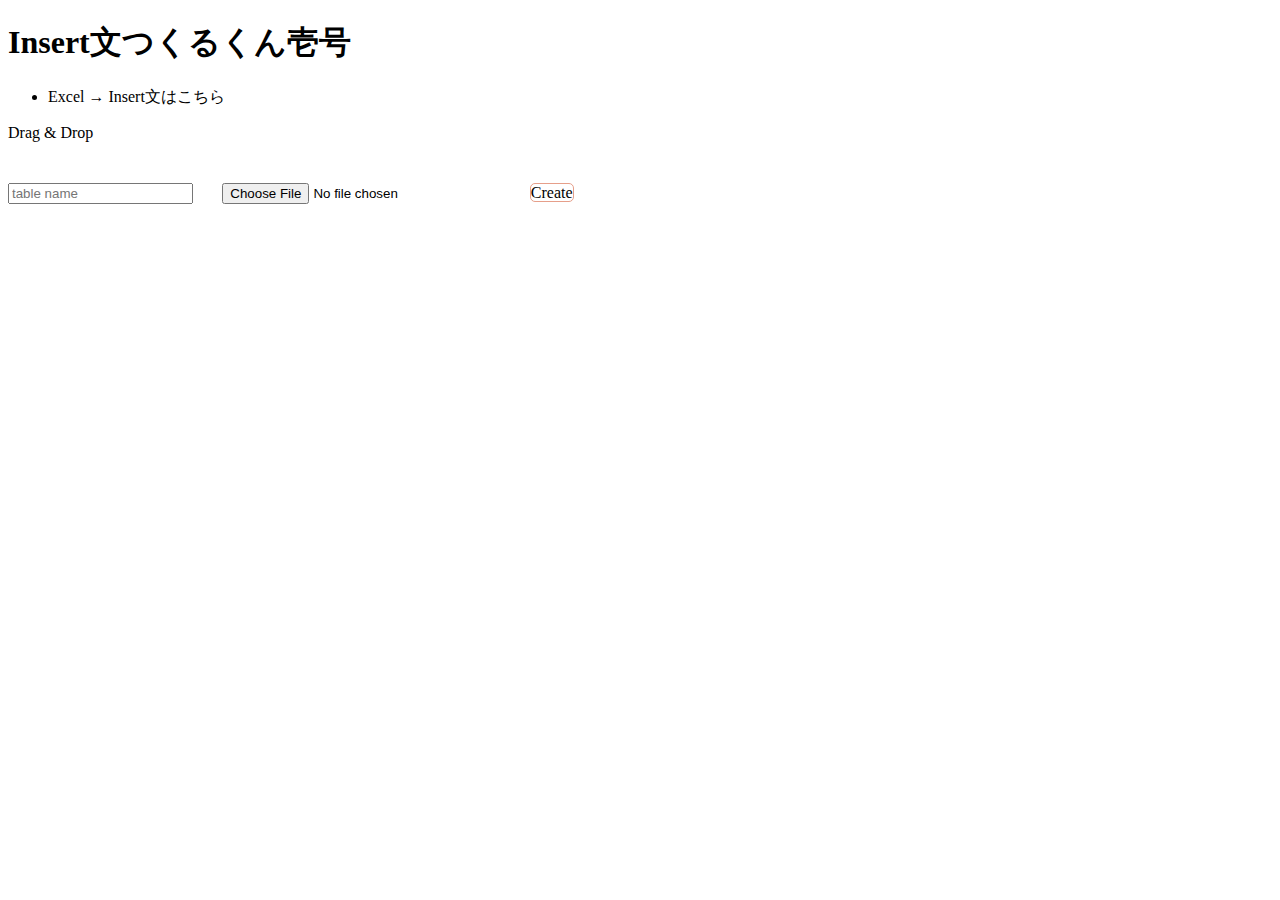
==== index.html @ b374a89a "html" ====
<!DOCTYPE html>
<html lang="ja">
<head>
    <meta charset="UTF-8">
    <meta http-equiv="X-UA-Compatible" content="IE=edge">
    <meta name="viewport" content="width=device-width, initial-scale=1.0">
    <script src="./main.js"></script>
    <link rel="stylesheet" href="style.css" />
    <title>Mr.insert</title>
</head>
<body>
    <header class="header">
        <h1>Insert文つくるくん壱号</h1>
        <nav>
            <ul id="header-list">
                <li>
                    <a>Excel → Insert文はこちら</a>
                </li>
            </ul>
        </nav>
    </header>
    <div id="drop-zone">
        <p>Drag & Drop</p>
    </div>
    <input type="text" id="table-name" placeholder="table name" />
    <input type="file"name="file" id="file-input" />
    <a class="btn" id="create">Create</a>
    <div id="result">

    </div>

    <p id="query"></p>

</body>
</html>
---- style.css ----
select {
    width: 150px;
    margin: 2px;
}

table {
    border: solid 1px #000000;
}

th {
    width: 150px;
    border: solid 1px #000000;
}

td {
    width: 150px;
    border: solid 1px #000000;
}

#file-input {
    margin: 2%;
}

.btn {
    color: inherit;
    text-decoration: none;
    border: solid 1px #e69f8a;
    margin: 2%;
    margin-top: 10%;
    border-radius: 5px;
}

.btn:hover {
    background-color: #e97755;
    cursor: pointer;
}

#query {
    width: 100%;
}
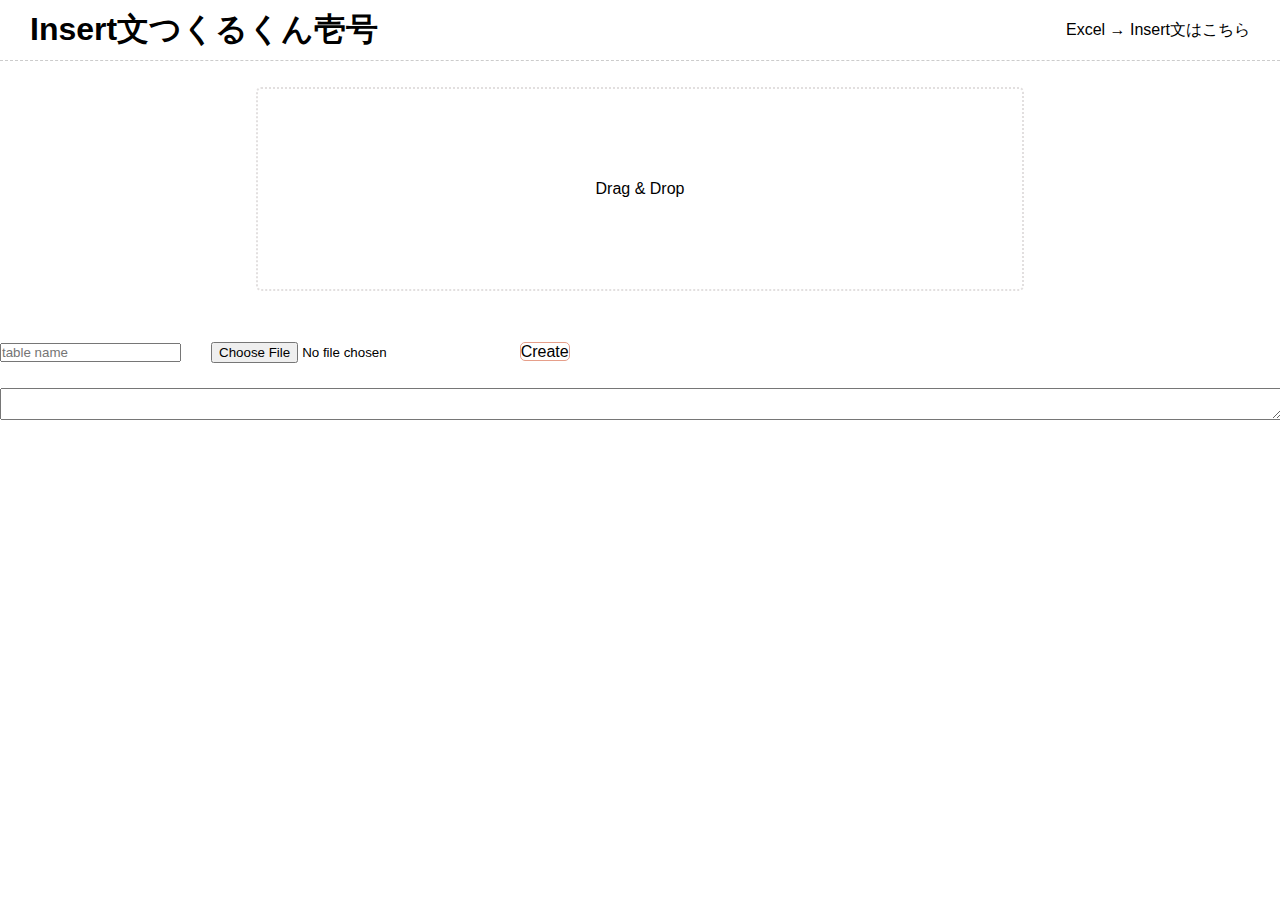
==== commit 6dbbd923: "index.html" ====
--- a/index.html
+++ b/index.html
@@ -29,7 +29,7 @@
 
     </div>
 
-    <p id="query"></p>
+    <textarea id="query"></textarea>
 
 </body>
 </html>
--- a/style.css
+++ b/style.css
@@ -1,3 +1,49 @@
+* {
+    margin: 0;
+    padding: 0;
+}
+
+body {
+    font-family: "Helvetica Neue",
+    Arial,
+    "Hiragino Kaku Gothic ProN",
+    "Hiragino Sans",
+    Meiryo,
+    sans-serif;
+}
+
+
+.header {
+    background-color: #FFFFFF;
+}
+
+#header-list {
+    list-style: none;
+}
+
+.header {
+    padding: 0 30px;
+    display: flex;
+    height: 60px;
+    border-bottom: dashed 1px #CCCCCC;
+    align-items: center;
+    position: sticky;
+    top: 0;
+    left: 0;
+}
+
+.header nav {
+    margin-left: auto;
+}
+
+.header ul {
+    display: flex;
+}
+
+.header ul li {
+    margin-left: 20px;
+}
+
 select {
     width: 150px;
     margin: 2px;
@@ -38,3 +84,16 @@
 #query {
     width: 100%;
 }
+
+#drop-zone {
+    border: dotted 2px #e2dfdf;
+    border-radius: 5px;
+    height: 200px;
+    margin: 2% 20% 2% 20%;
+}
+
+#drop-zone p {
+    line-height: 200px;
+    text-align: center;
+
+}
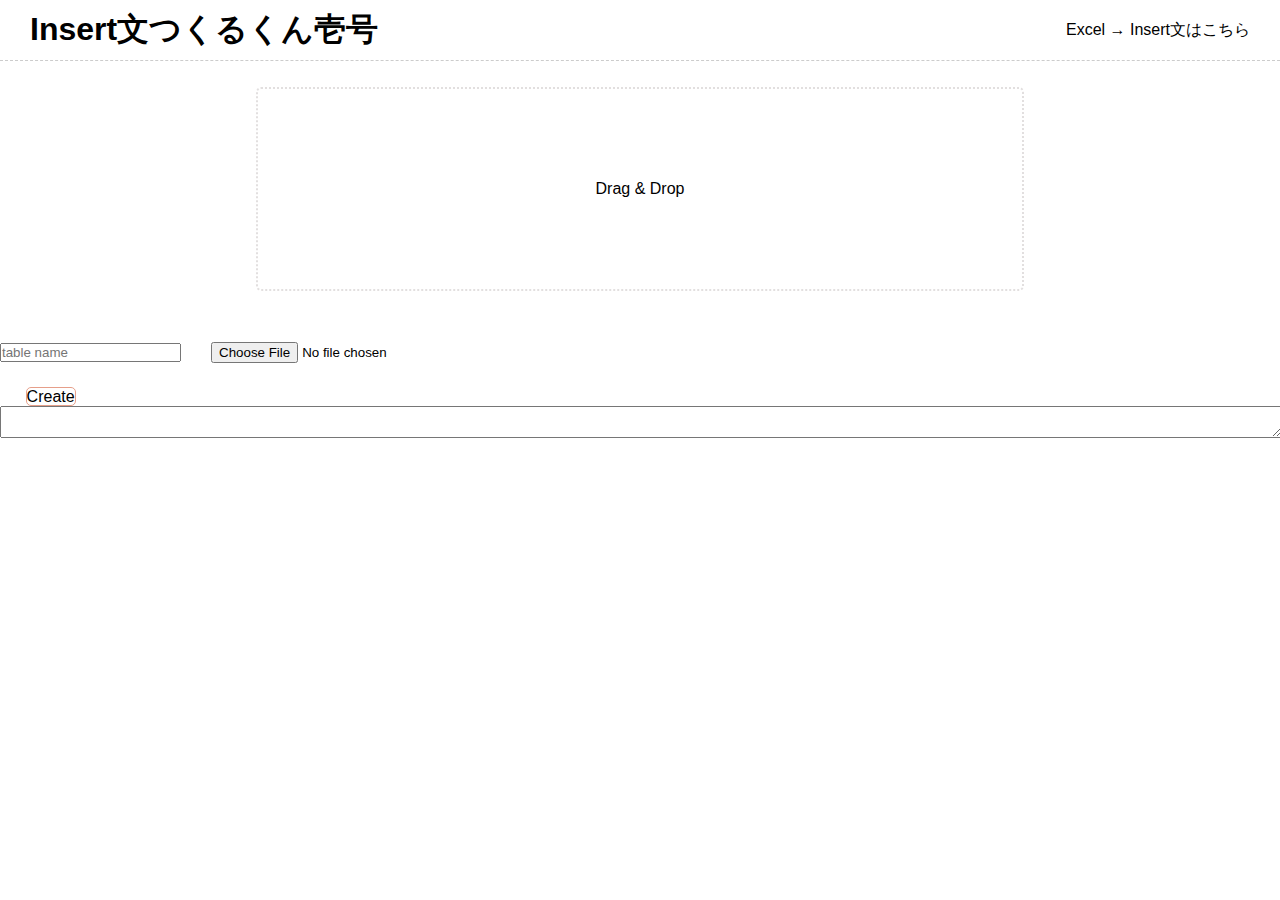
==== commit c8d0756a: "select" ====
--- a/index.html
+++ b/index.html
@@ -24,6 +24,7 @@
     </div>
     <input type="text" id="table-name" placeholder="table name" />
     <input type="file"name="file" id="file-input" />
+    <div id="select"></div>
     <a class="btn" id="create">Create</a>
     <div id="result">
 
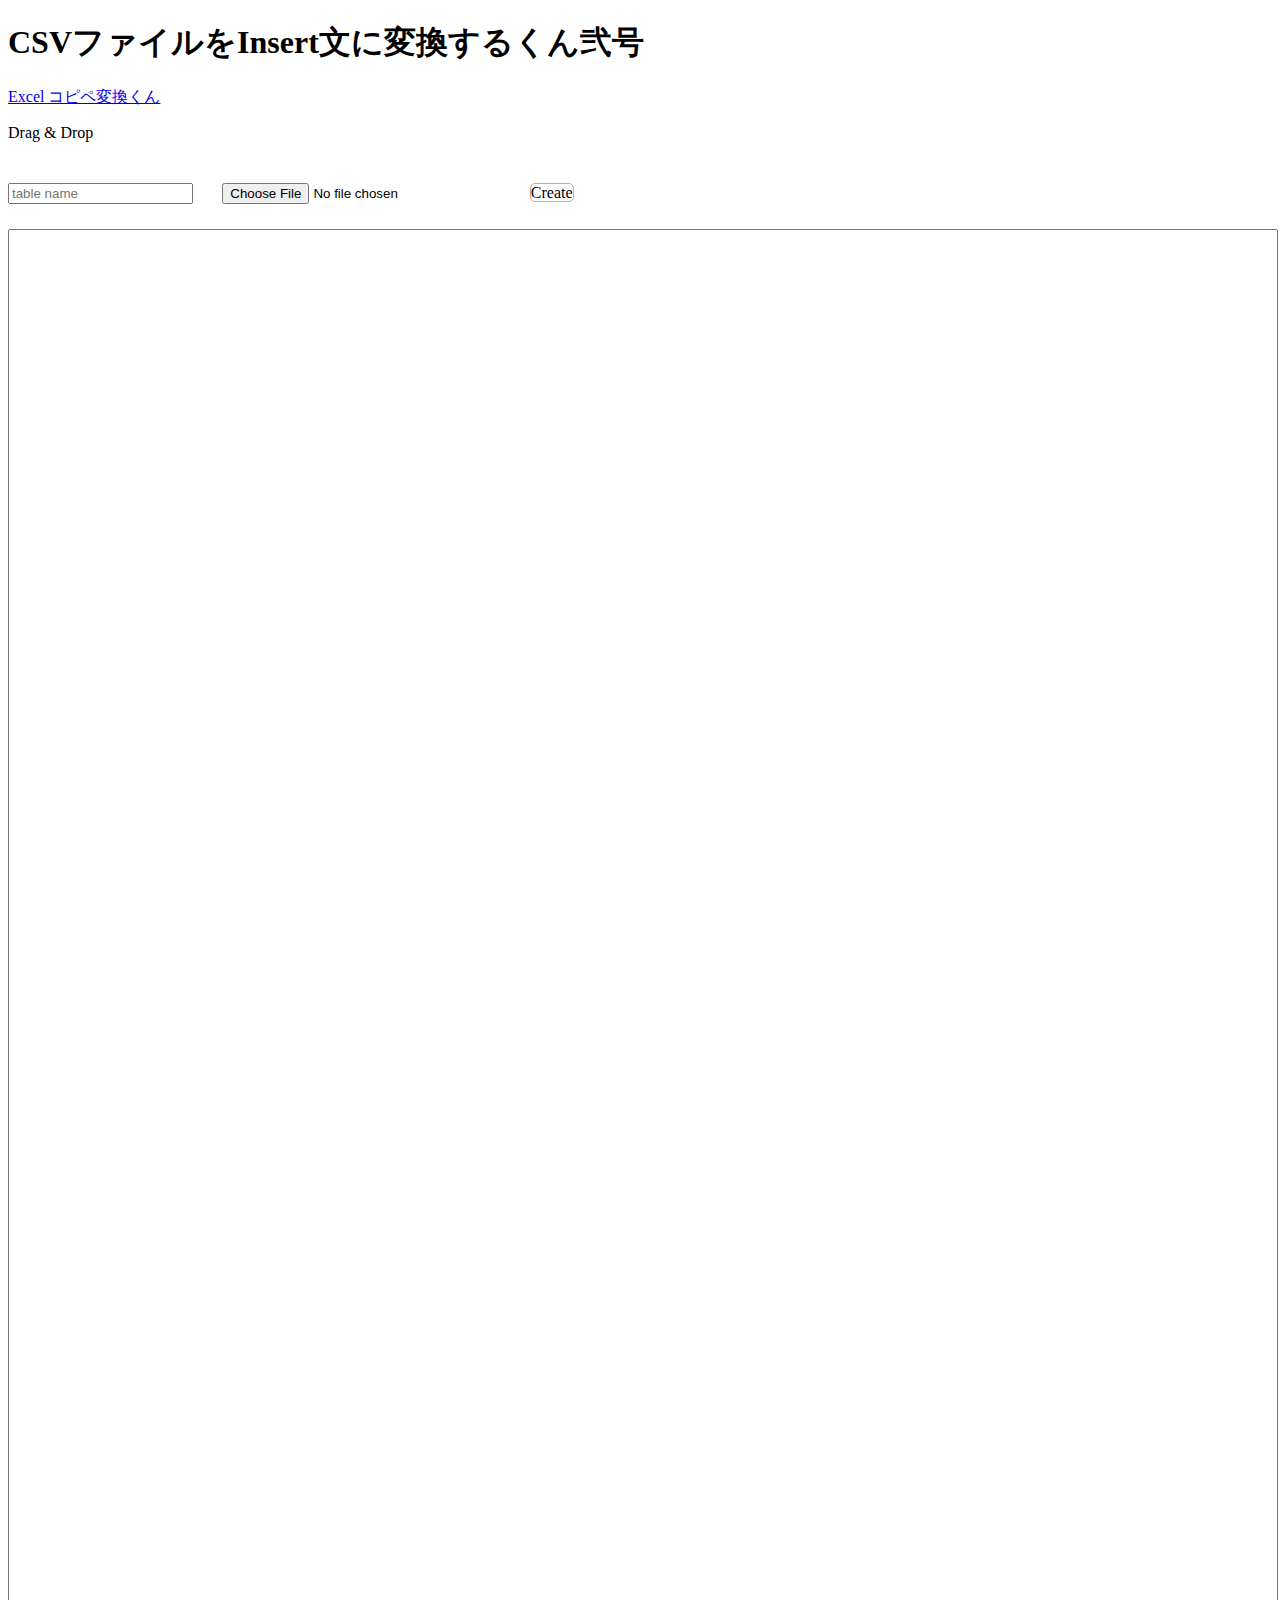
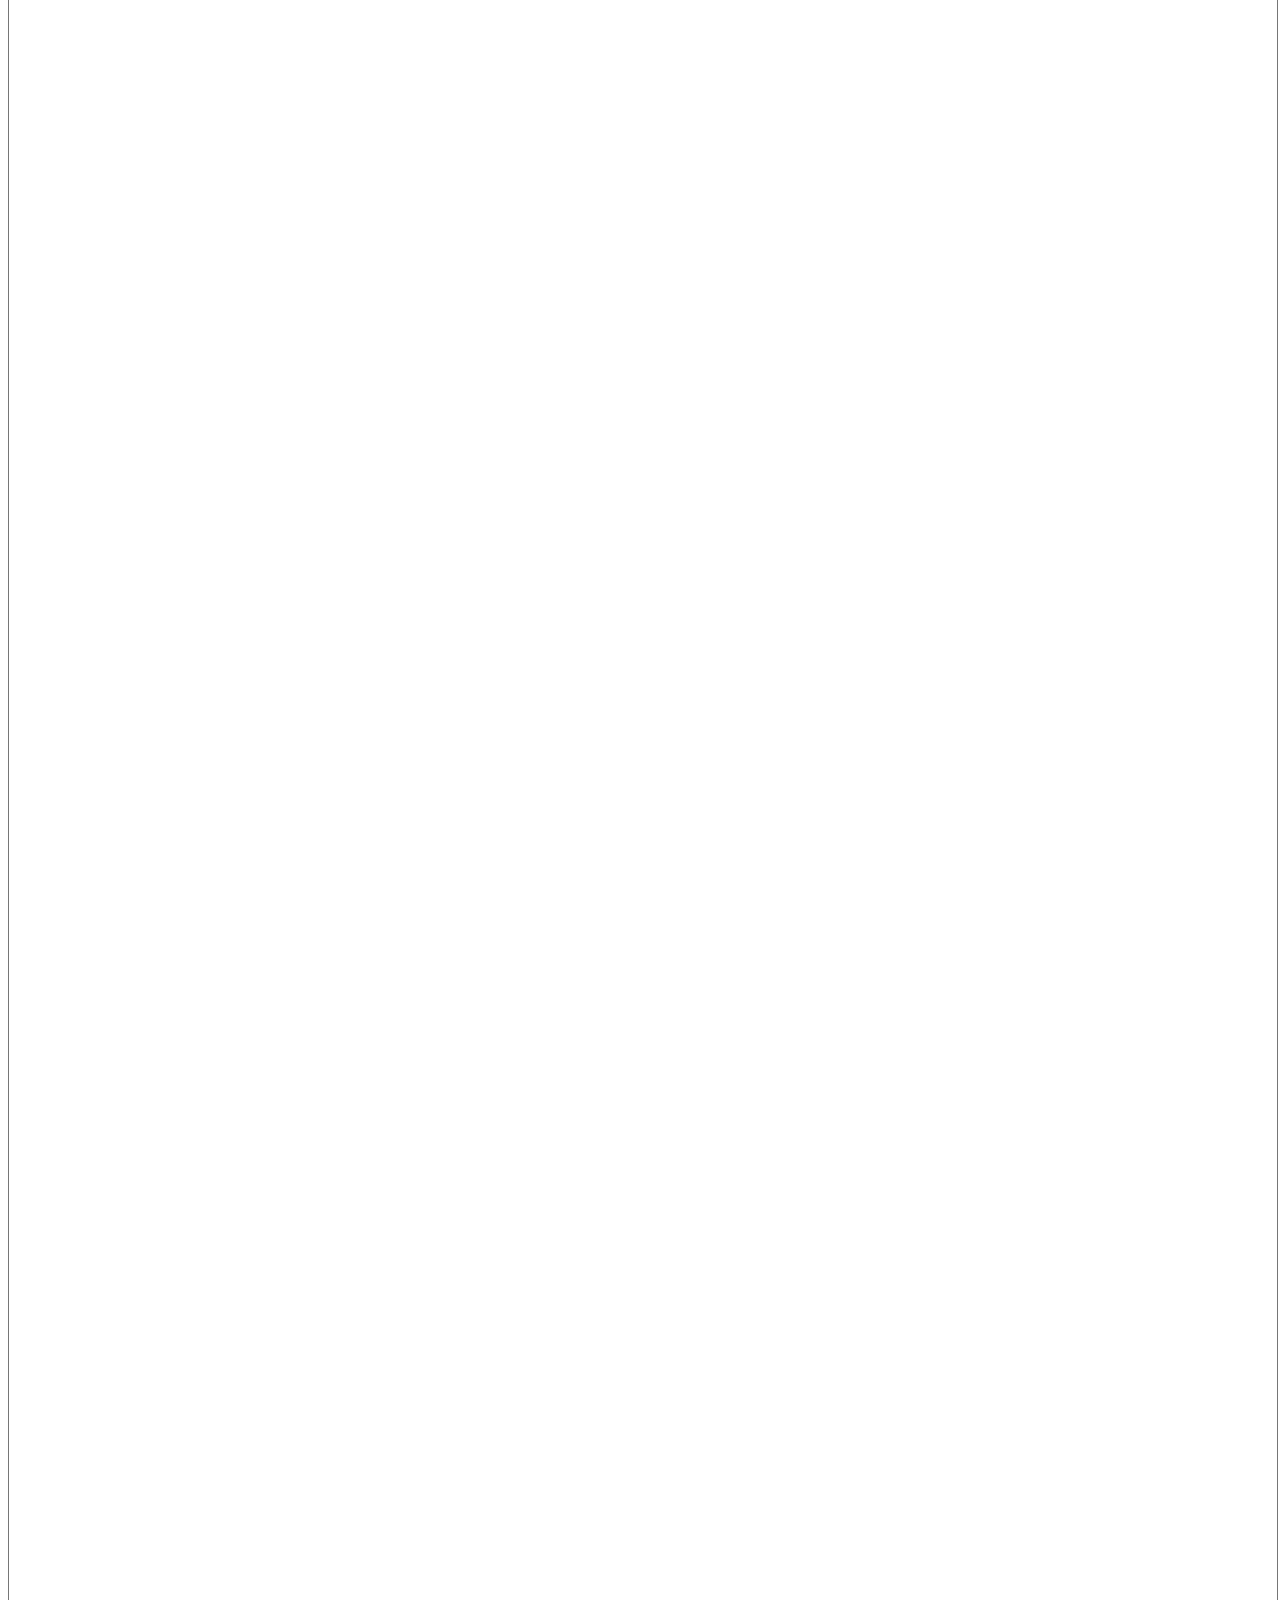
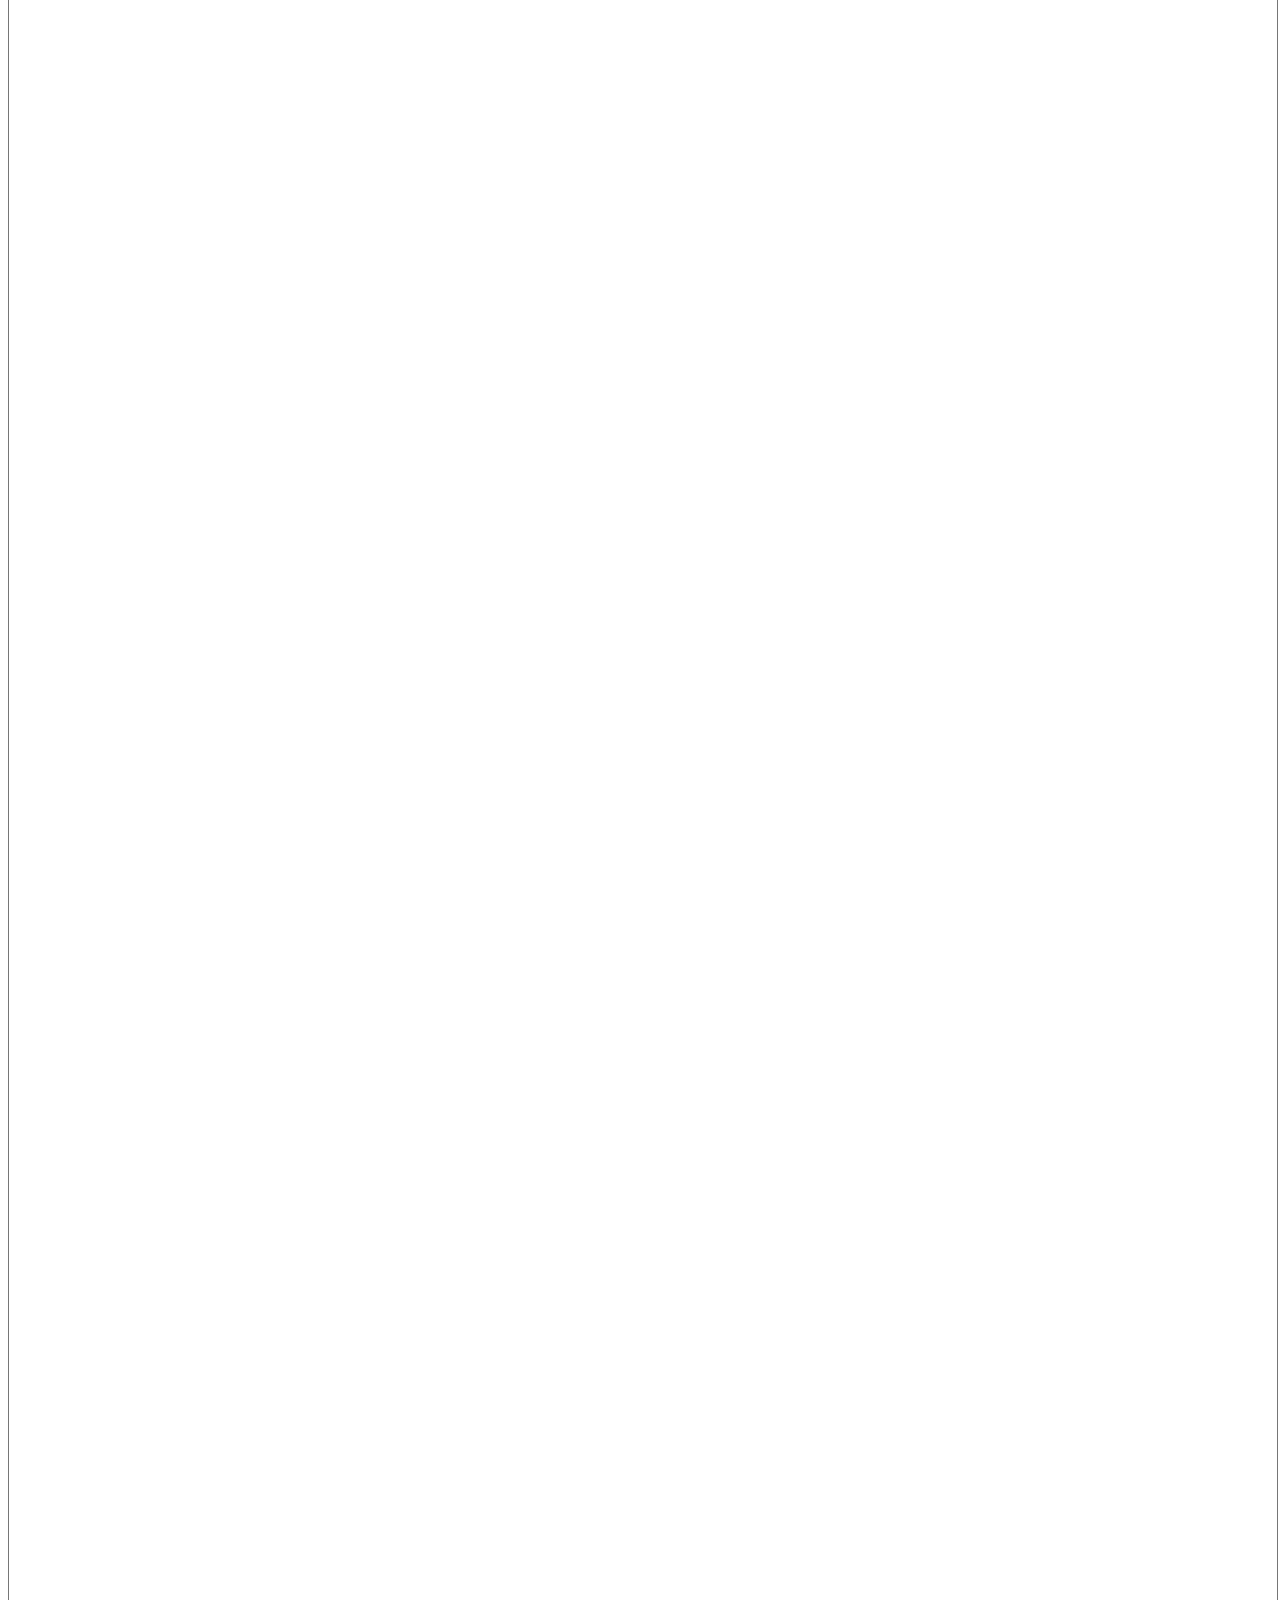
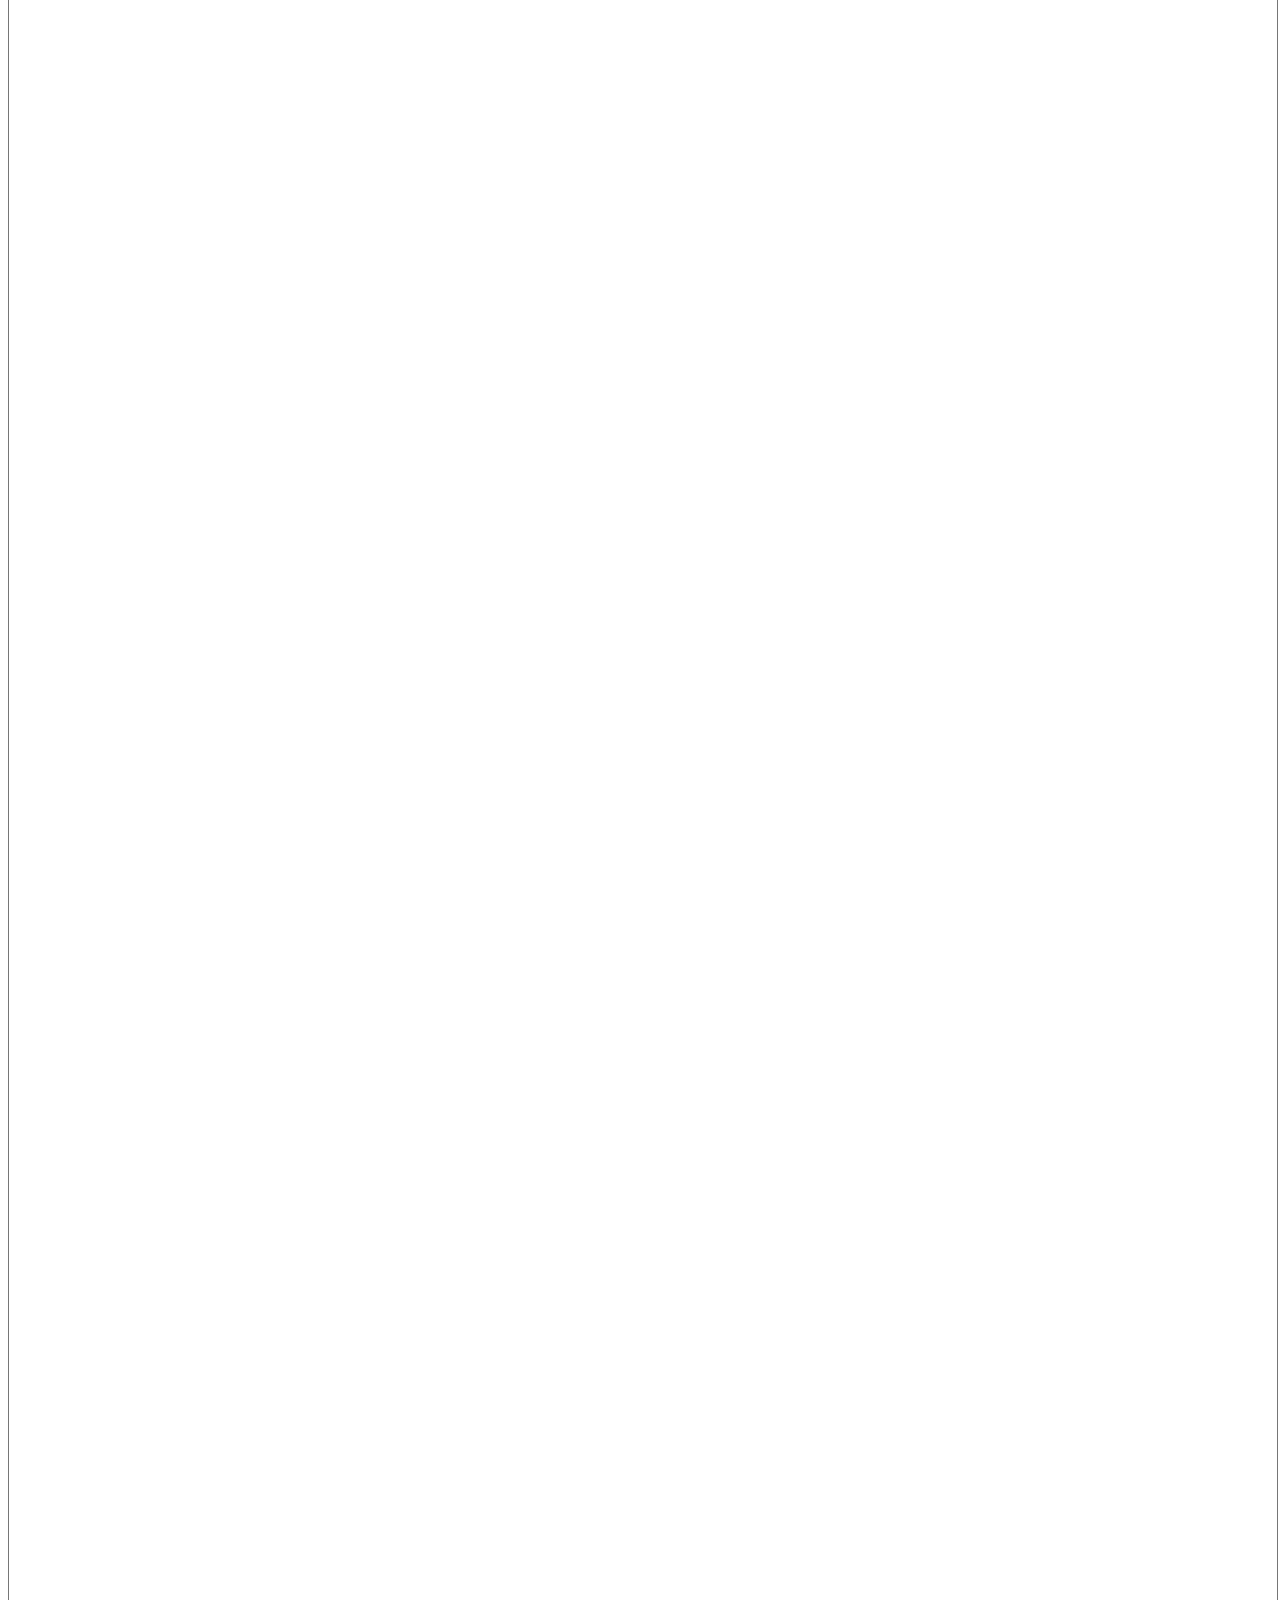
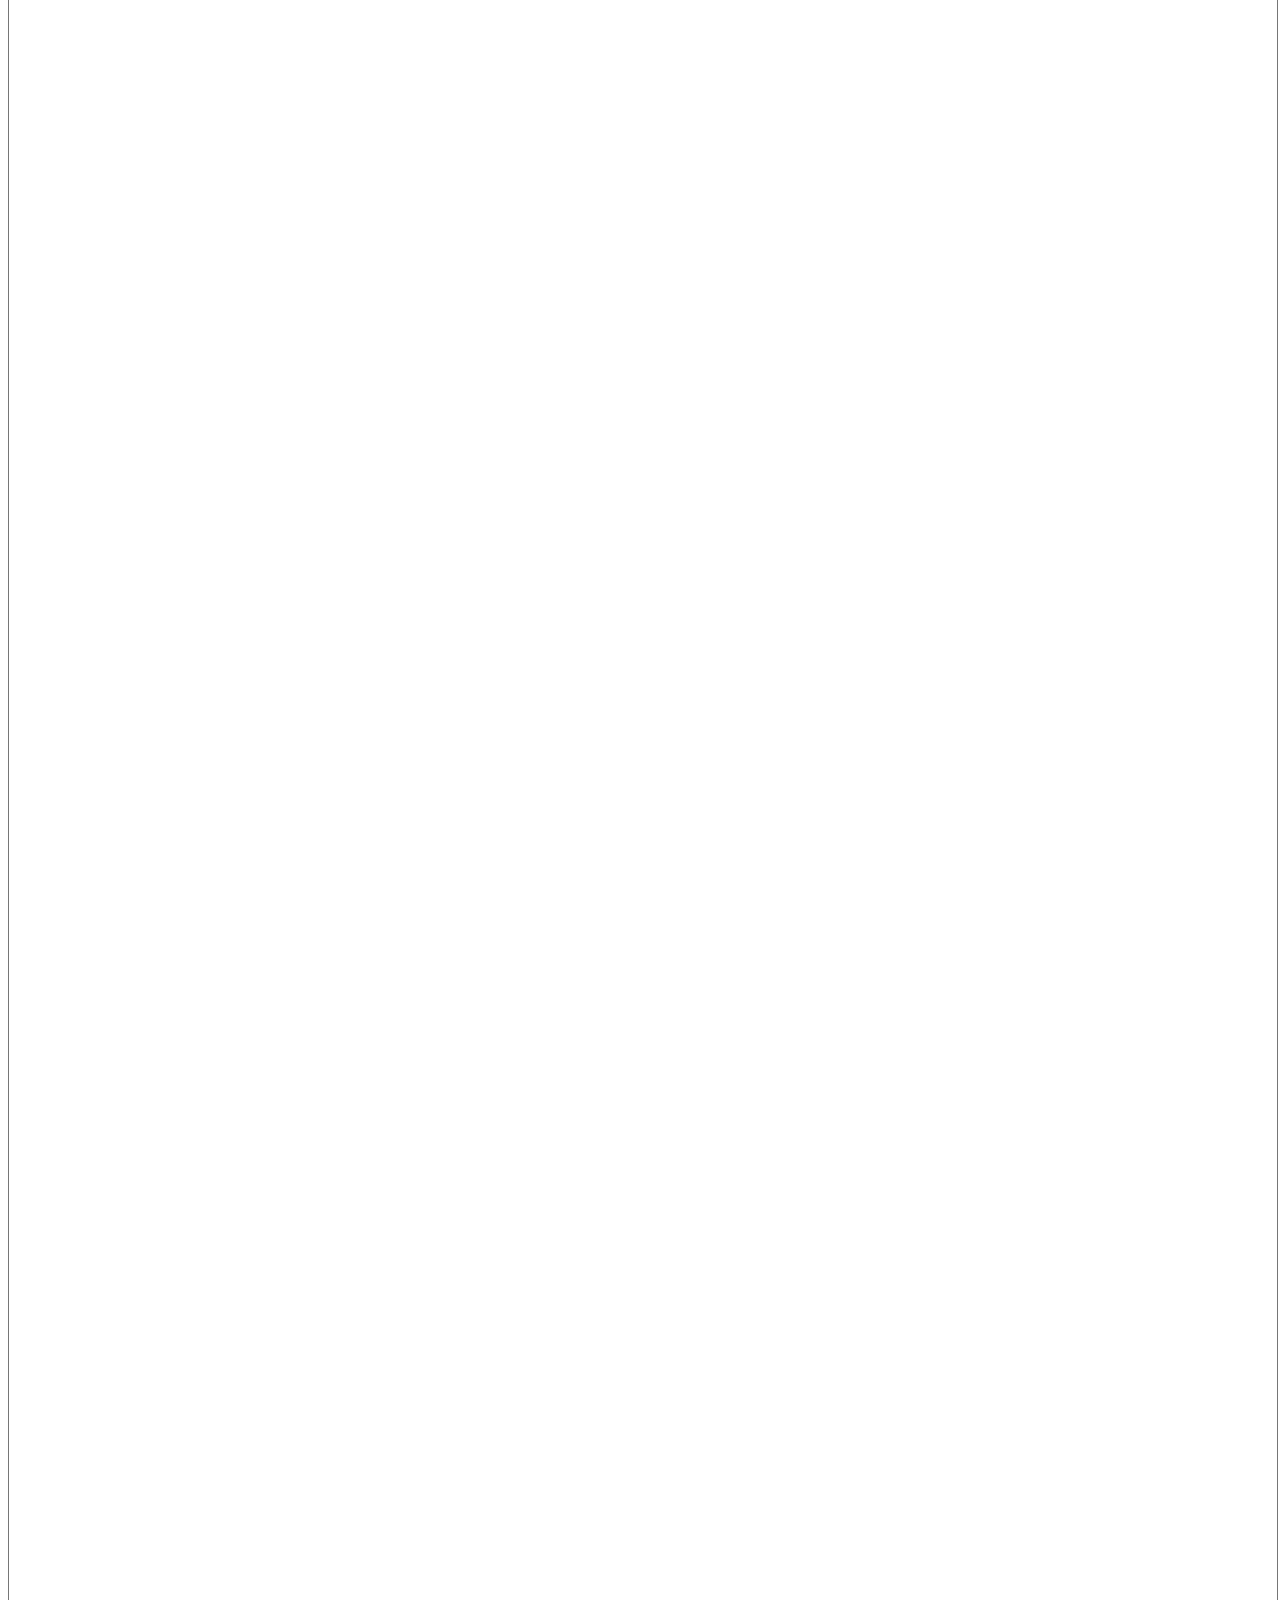
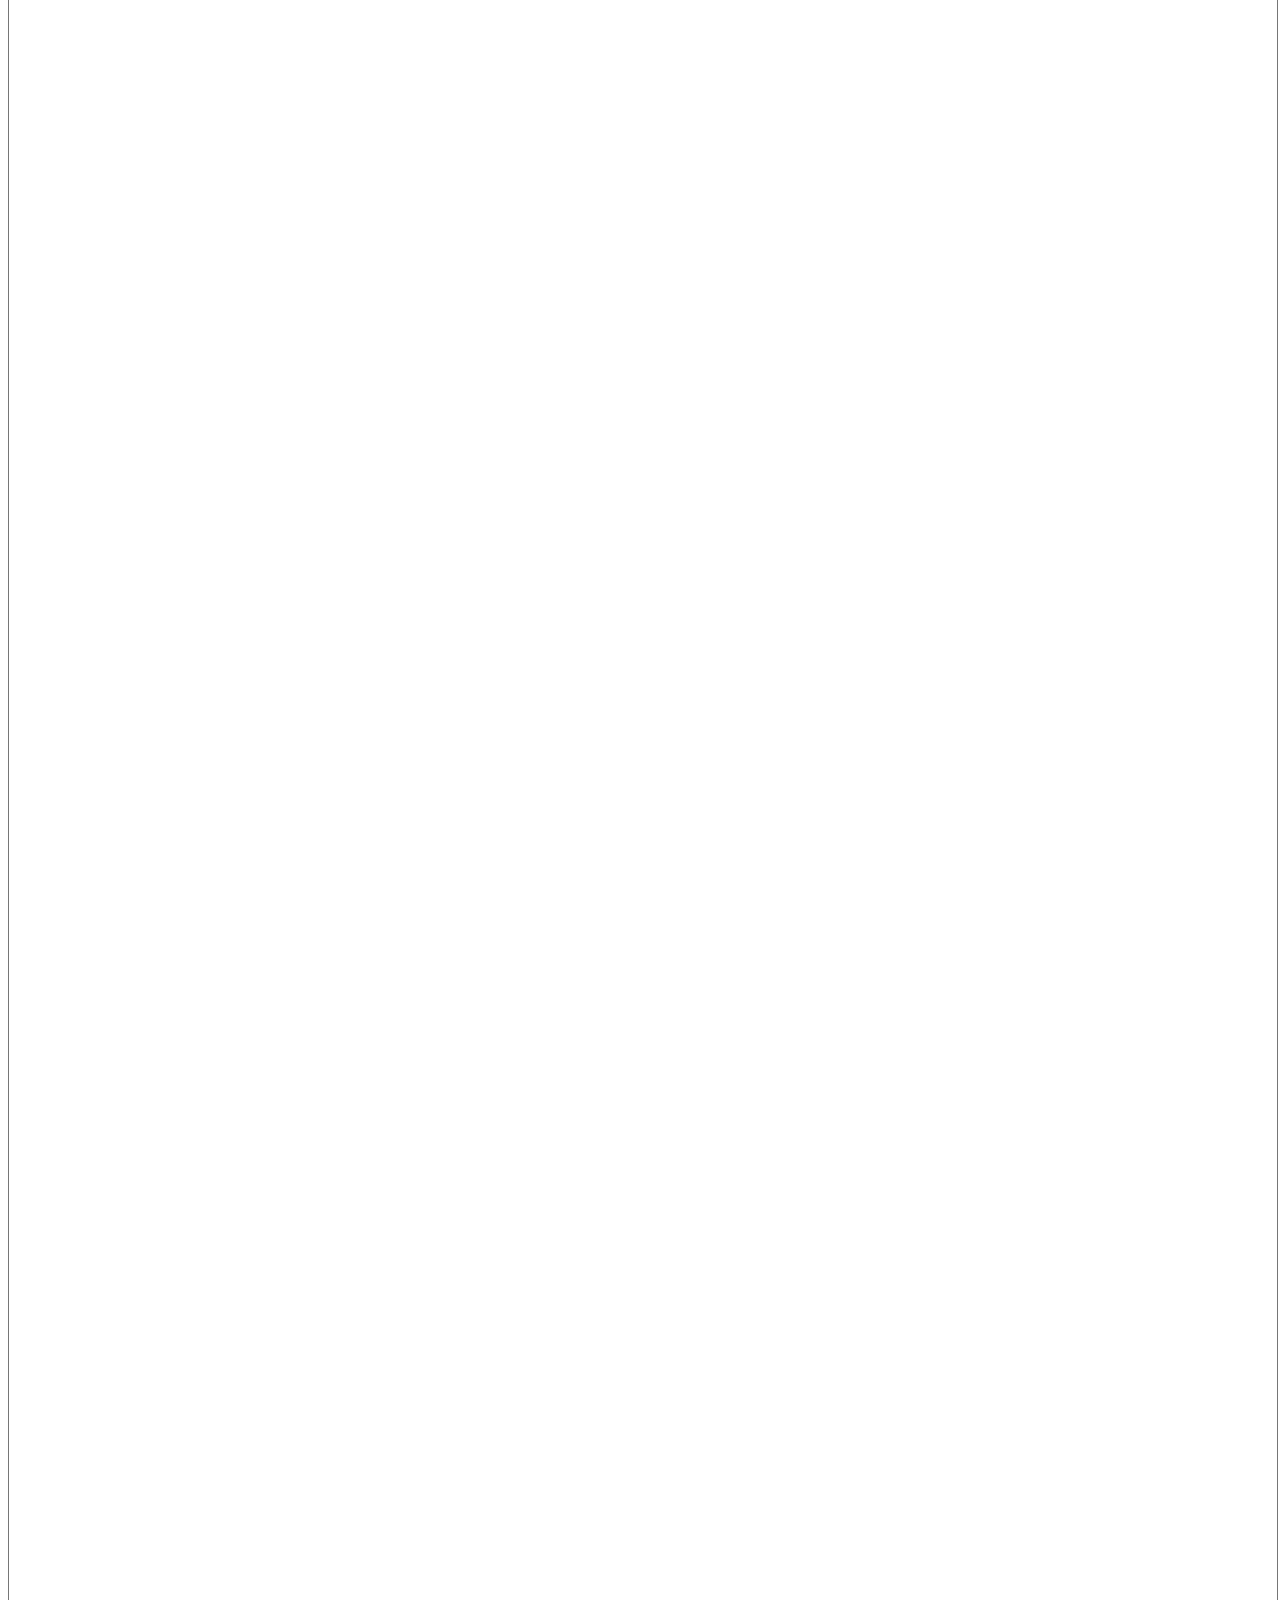
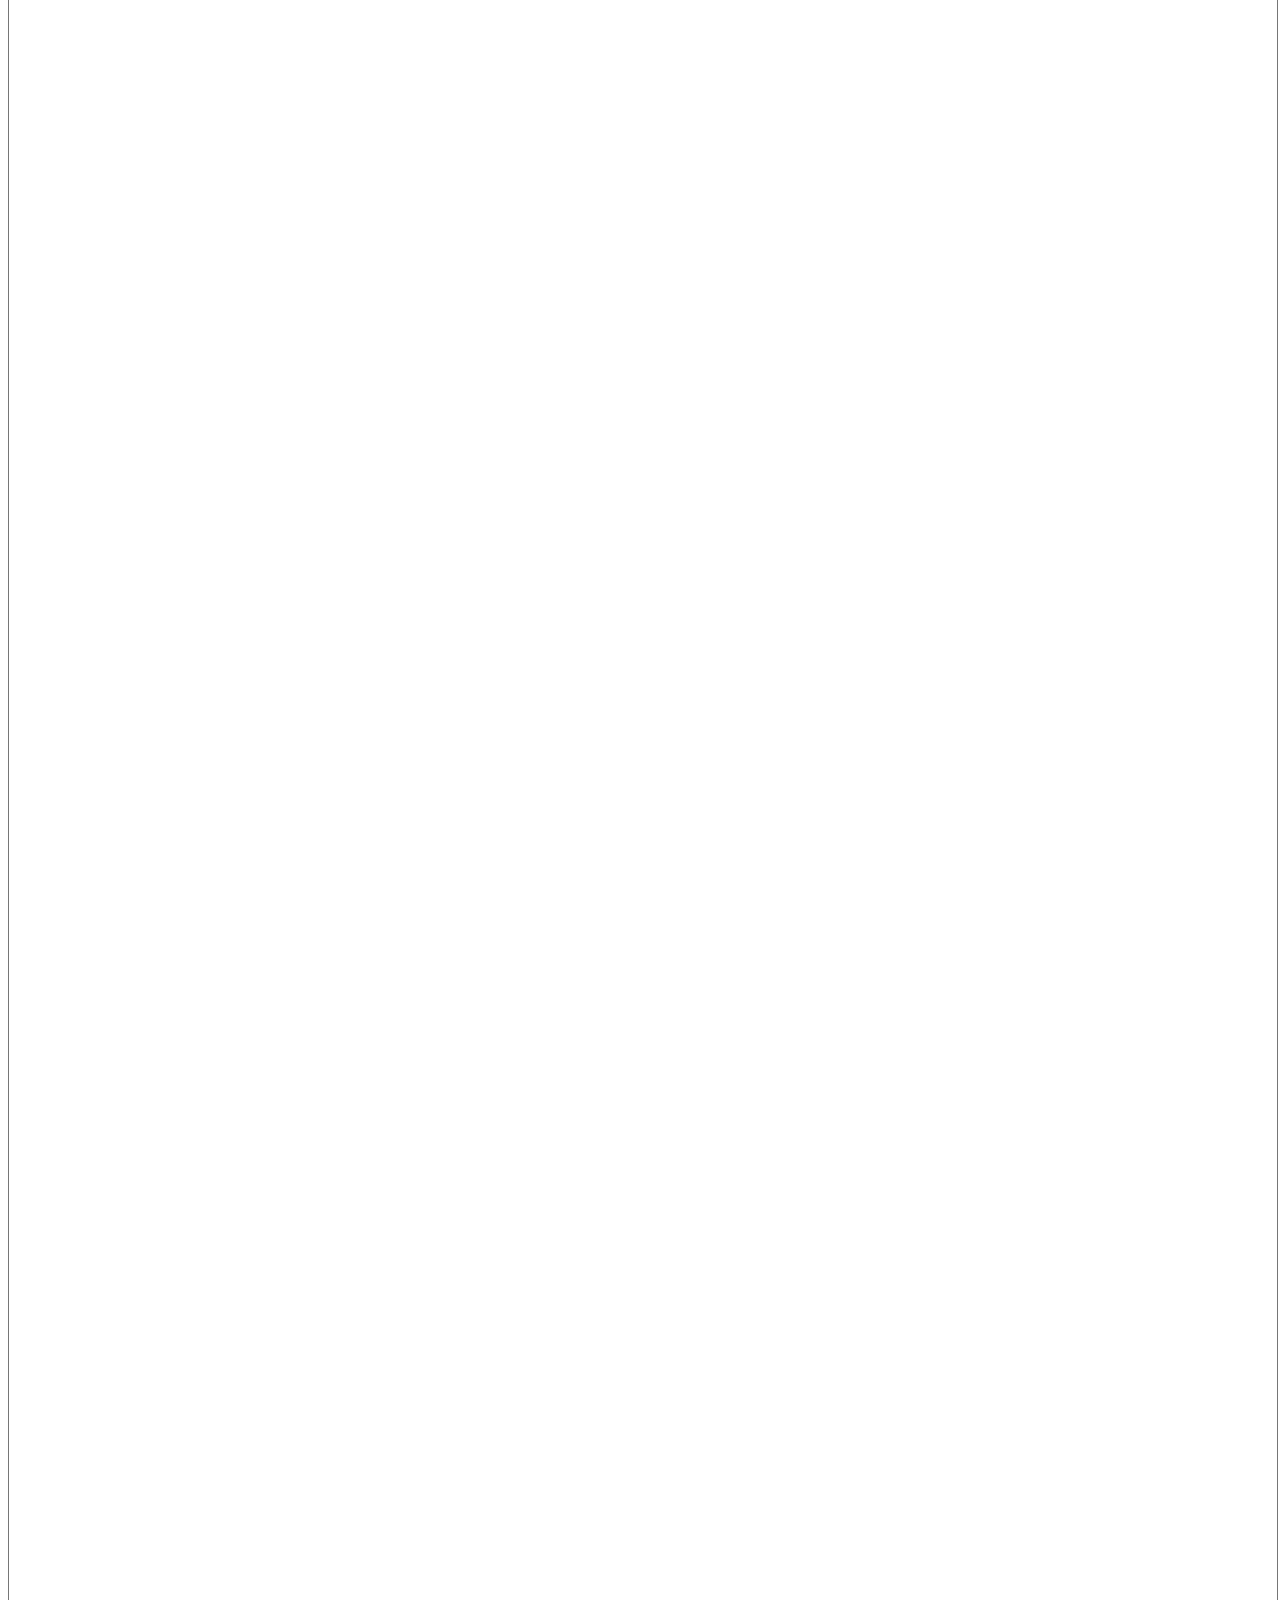
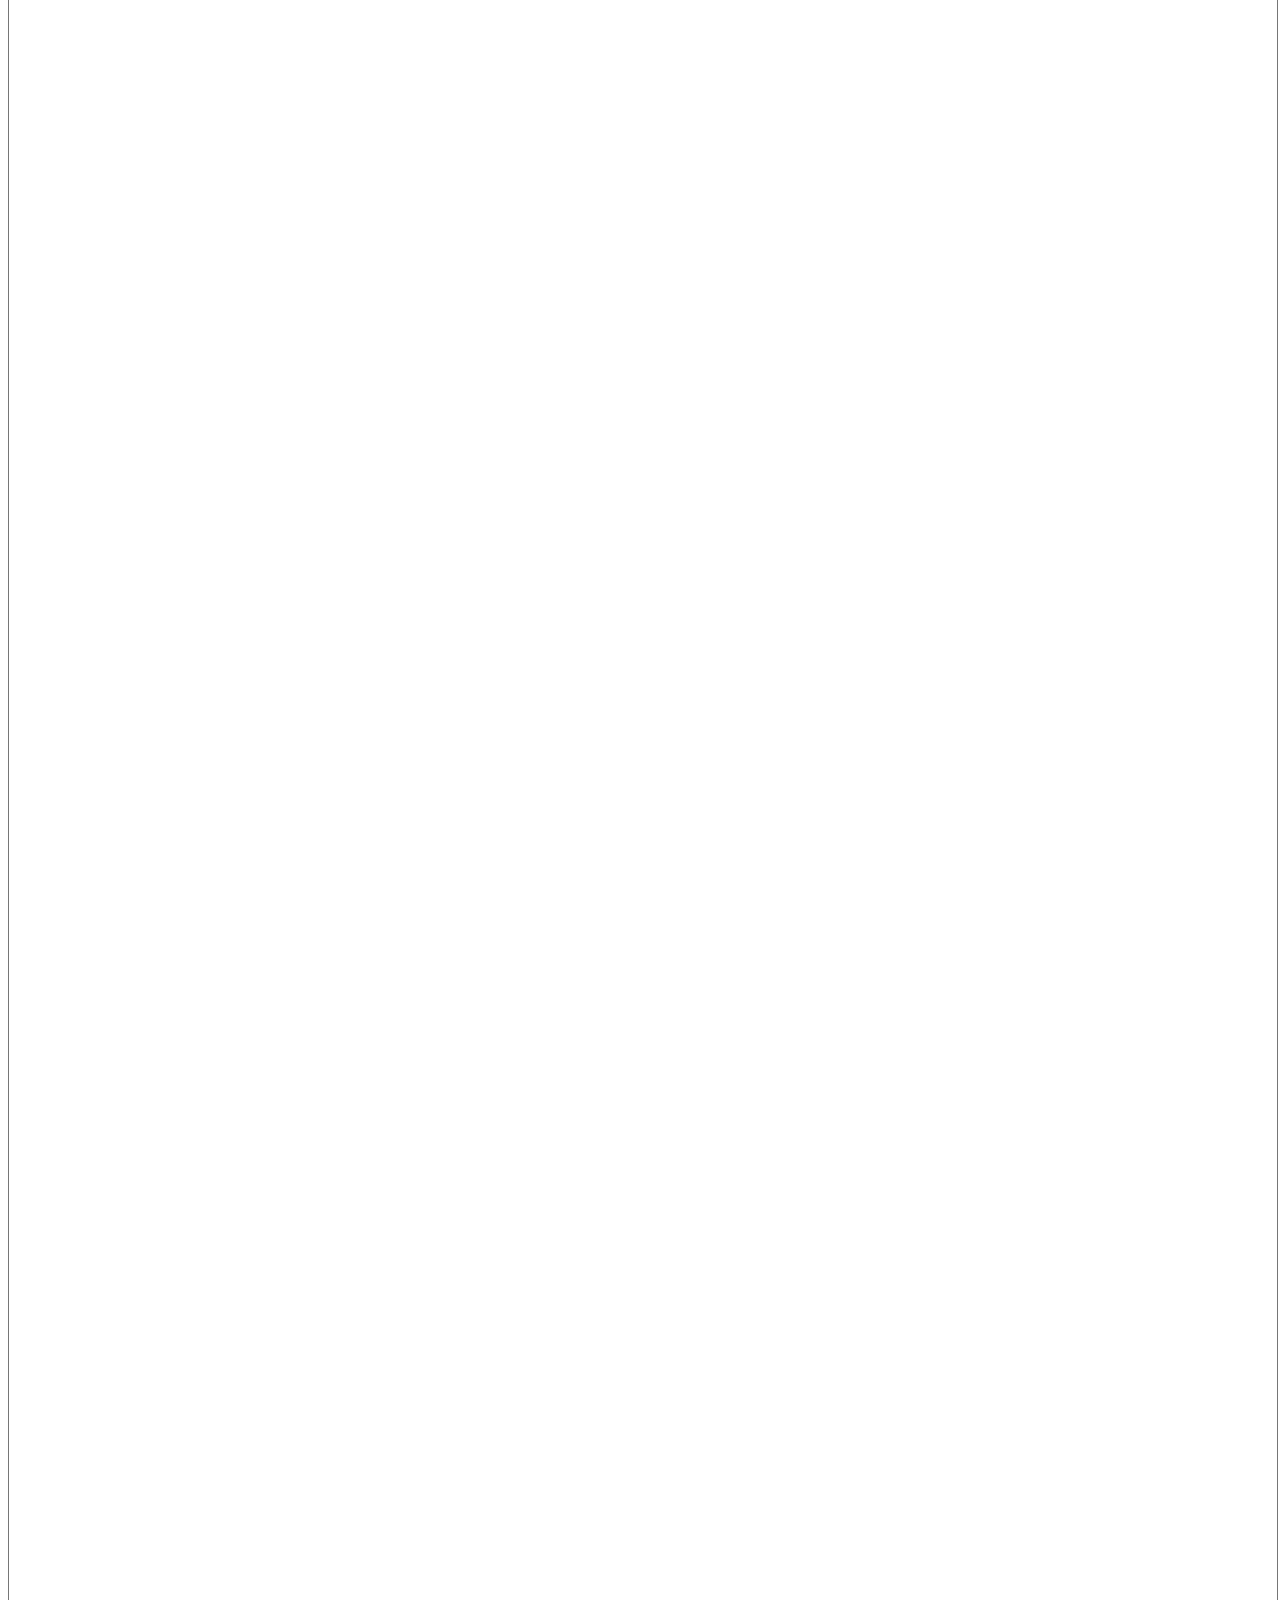
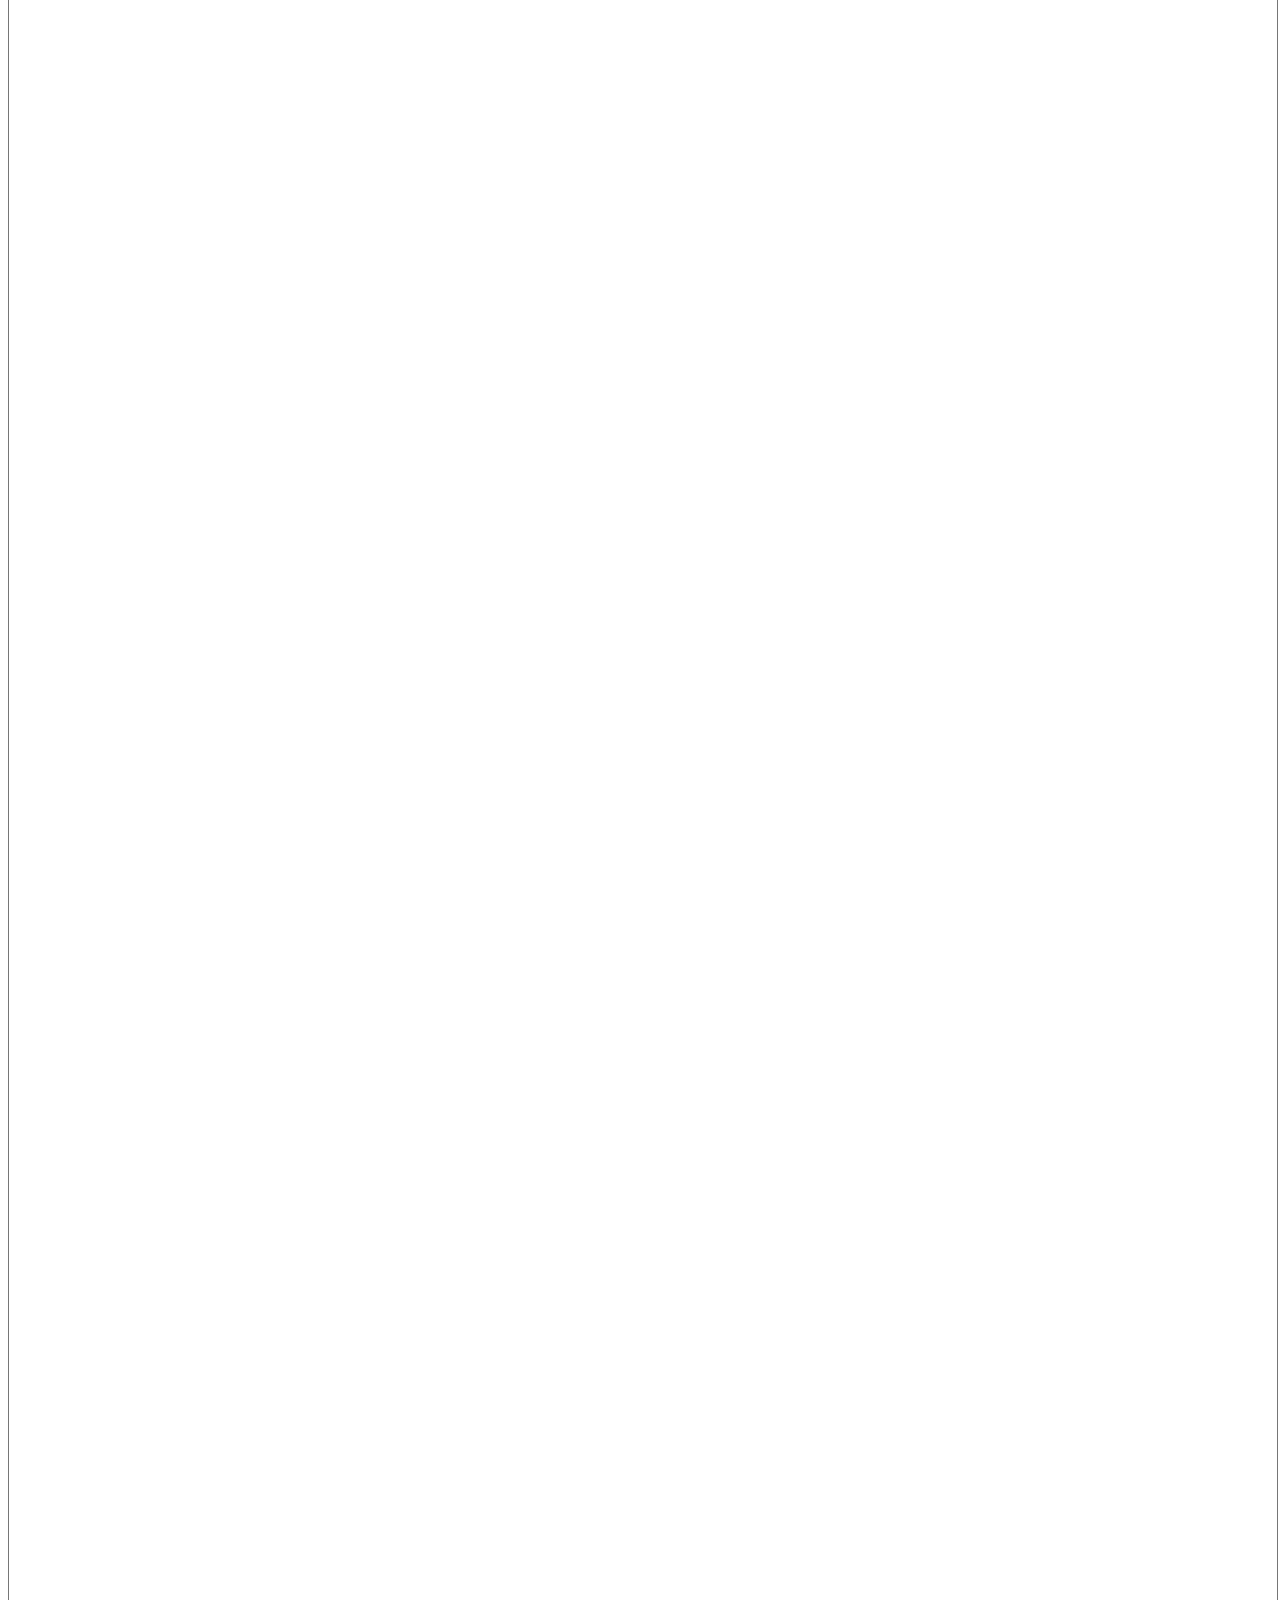
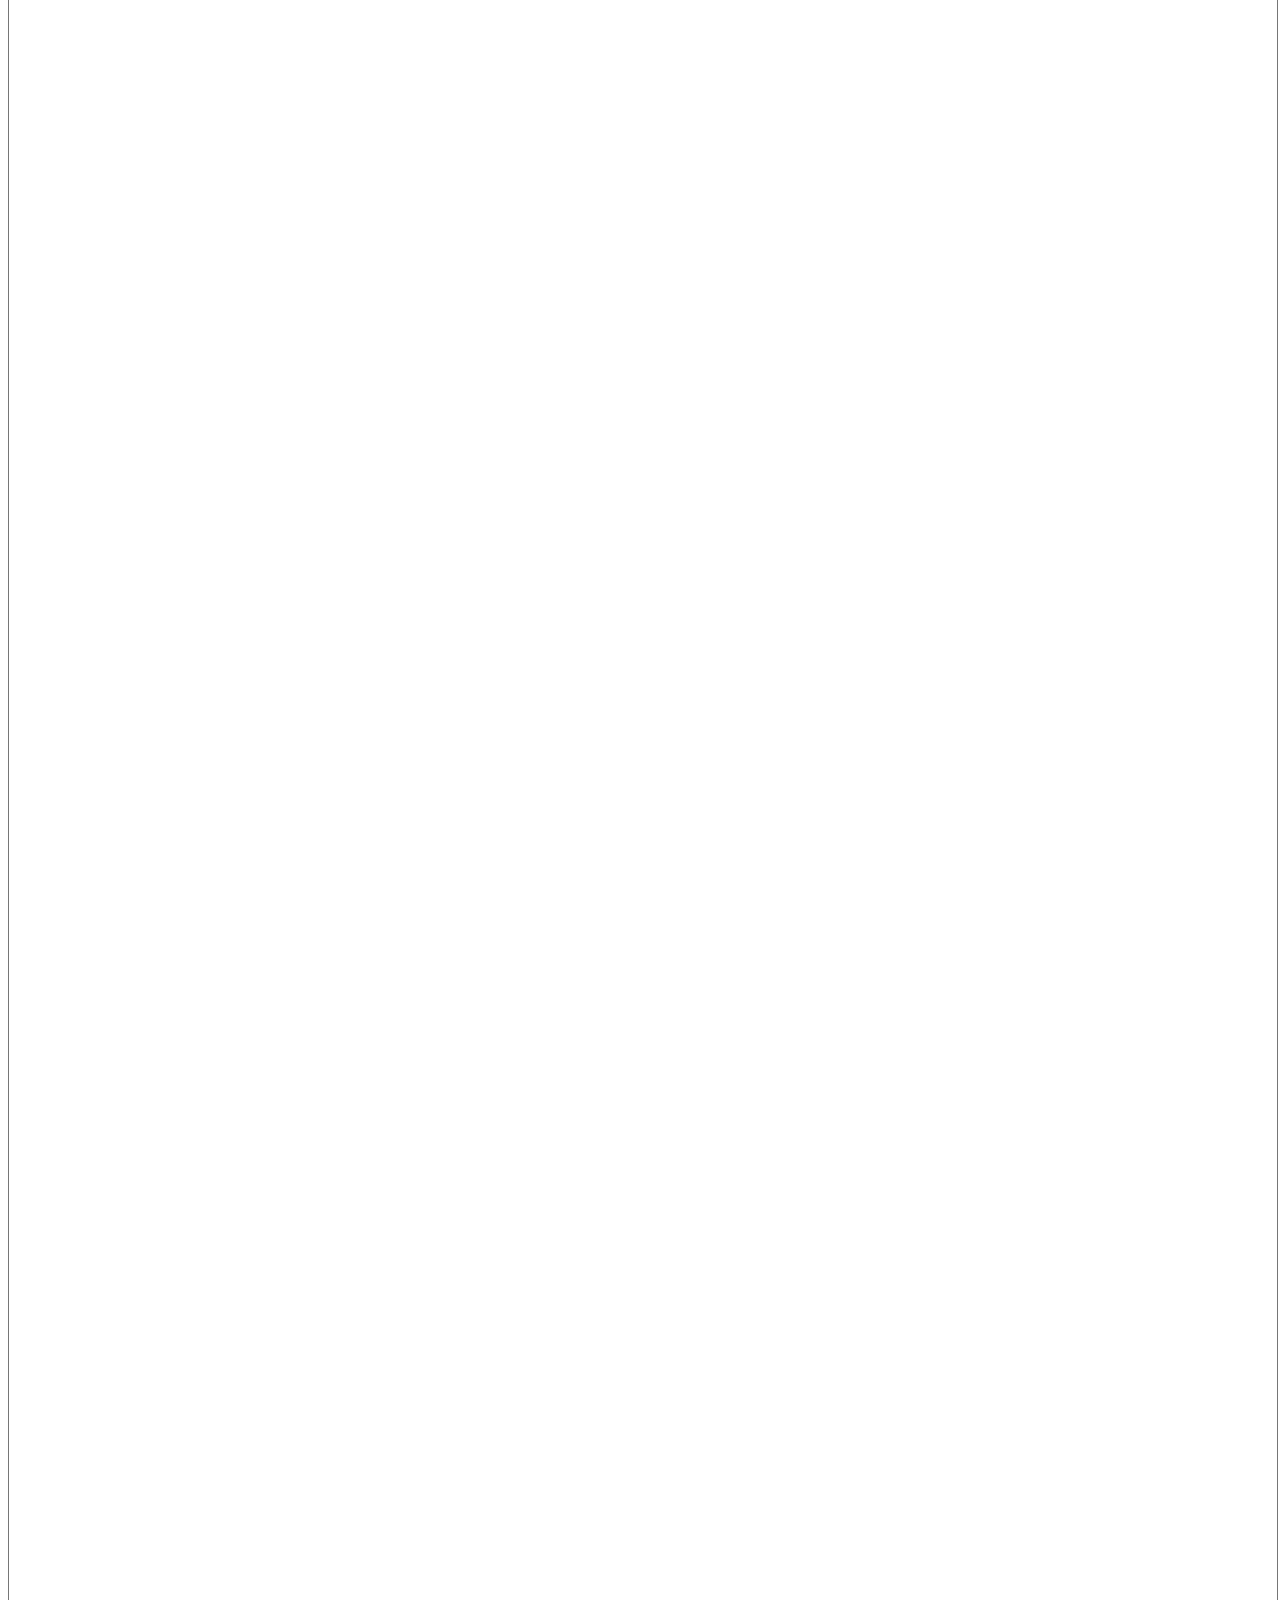
==== commit 27ff15a7: "Add files via upload" ====
--- a/index.html
+++ b/index.html
@@ -9,28 +9,21 @@
     <title>Mr.insert</title>
 </head>
 <body>
-    <header class="header">
-        <h1>Insert文つくるくん壱号</h1>
-        <nav>
-            <ul id="header-list">
-                <li>
-                    <a>Excel → Insert文はこちら</a>
-                </li>
-            </ul>
-        </nav>
-    </header>
+    <h1>CSVファイルをInsert文に変換するくん弐号</h1>
+    <a href="./mr-tsv.html">Excel コピペ変換くん</a>
     <div id="drop-zone">
         <p>Drag & Drop</p>
+
     </div>
     <input type="text" id="table-name" placeholder="table name" />
     <input type="file"name="file" id="file-input" />
-    <div id="select"></div>
     <a class="btn" id="create">Create</a>
     <div id="result">
 
     </div>
 
-    <textarea id="query"></textarea>
+    <textarea rows="3000" cols="3000" id="query"></textarea>
+
 
 </body>
 </html>
--- a/style.css
+++ b/style.css
@@ -1,49 +1,3 @@
-* {
-    margin: 0;
-    padding: 0;
-}
-
-body {
-    font-family: "Helvetica Neue",
-    Arial,
-    "Hiragino Kaku Gothic ProN",
-    "Hiragino Sans",
-    Meiryo,
-    sans-serif;
-}
-
-
-.header {
-    background-color: #FFFFFF;
-}
-
-#header-list {
-    list-style: none;
-}
-
-.header {
-    padding: 0 30px;
-    display: flex;
-    height: 60px;
-    border-bottom: dashed 1px #CCCCCC;
-    align-items: center;
-    position: sticky;
-    top: 0;
-    left: 0;
-}
-
-.header nav {
-    margin-left: auto;
-}
-
-.header ul {
-    display: flex;
-}
-
-.header ul li {
-    margin-left: 20px;
-}
-
 select {
     width: 150px;
     margin: 2px;
@@ -83,17 +37,5 @@
 
 #query {
     width: 100%;
+    white-space: pre-wrap;
 }
-
-#drop-zone {
-    border: dotted 2px #e2dfdf;
-    border-radius: 5px;
-    height: 200px;
-    margin: 2% 20% 2% 20%;
-}
-
-#drop-zone p {
-    line-height: 200px;
-    text-align: center;
-
-}
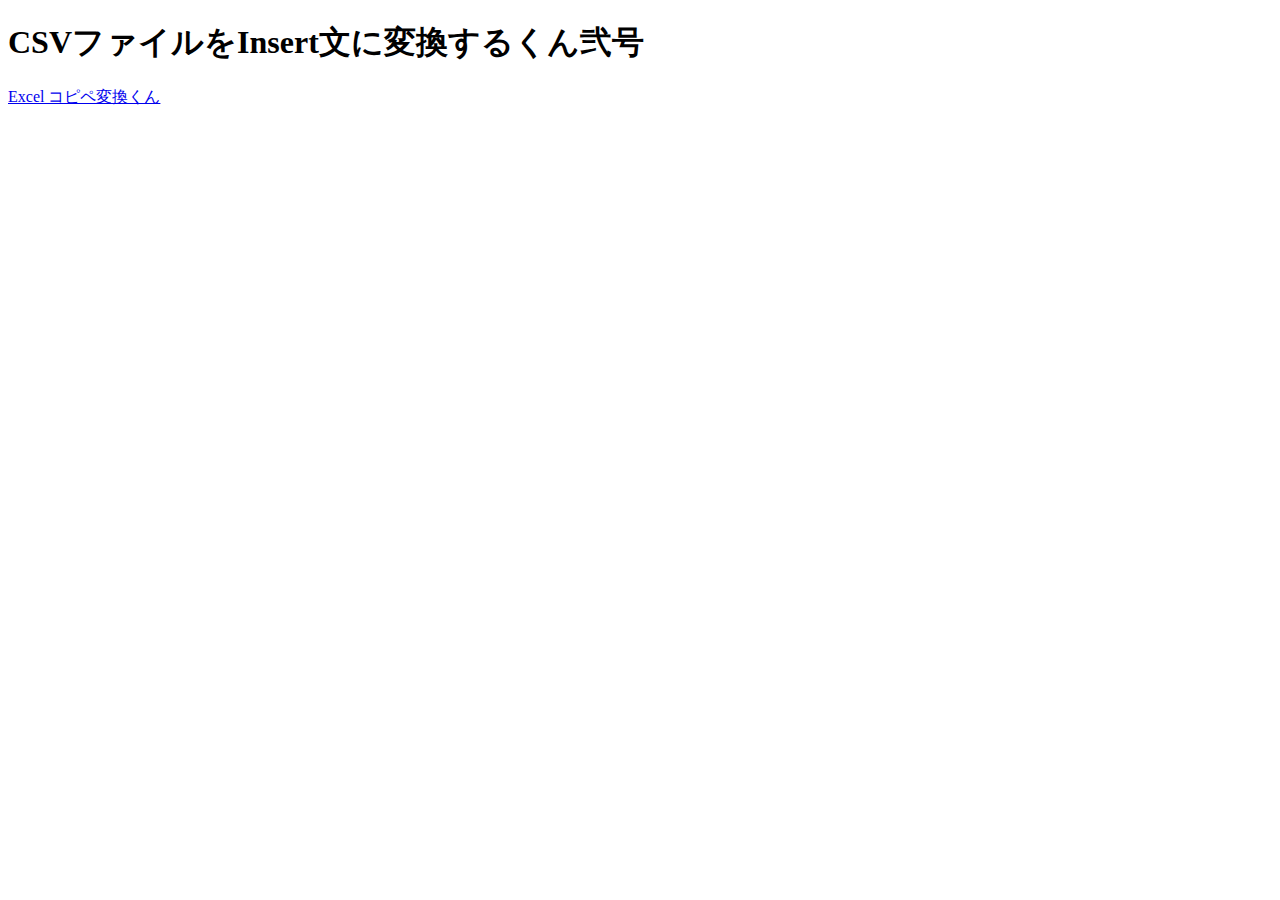
==== commit 7fb86a5b: "Update index.html" ====
--- a/index.html
+++ b/index.html
@@ -11,7 +11,7 @@
 <body>
     <h1>CSVファイルをInsert文に変換するくん弐号</h1>
     <a href="./mr-tsv.html">Excel コピペ変換くん</a>
-    <div id="drop-zone">
+    <!--<div id="drop-zone">
         <p>Drag & Drop</p>
 
     </div>
@@ -23,7 +23,7 @@
     </div>
 
     <textarea rows="3000" cols="3000" id="query"></textarea>
-
-
+    -->
+    
 </body>
 </html>
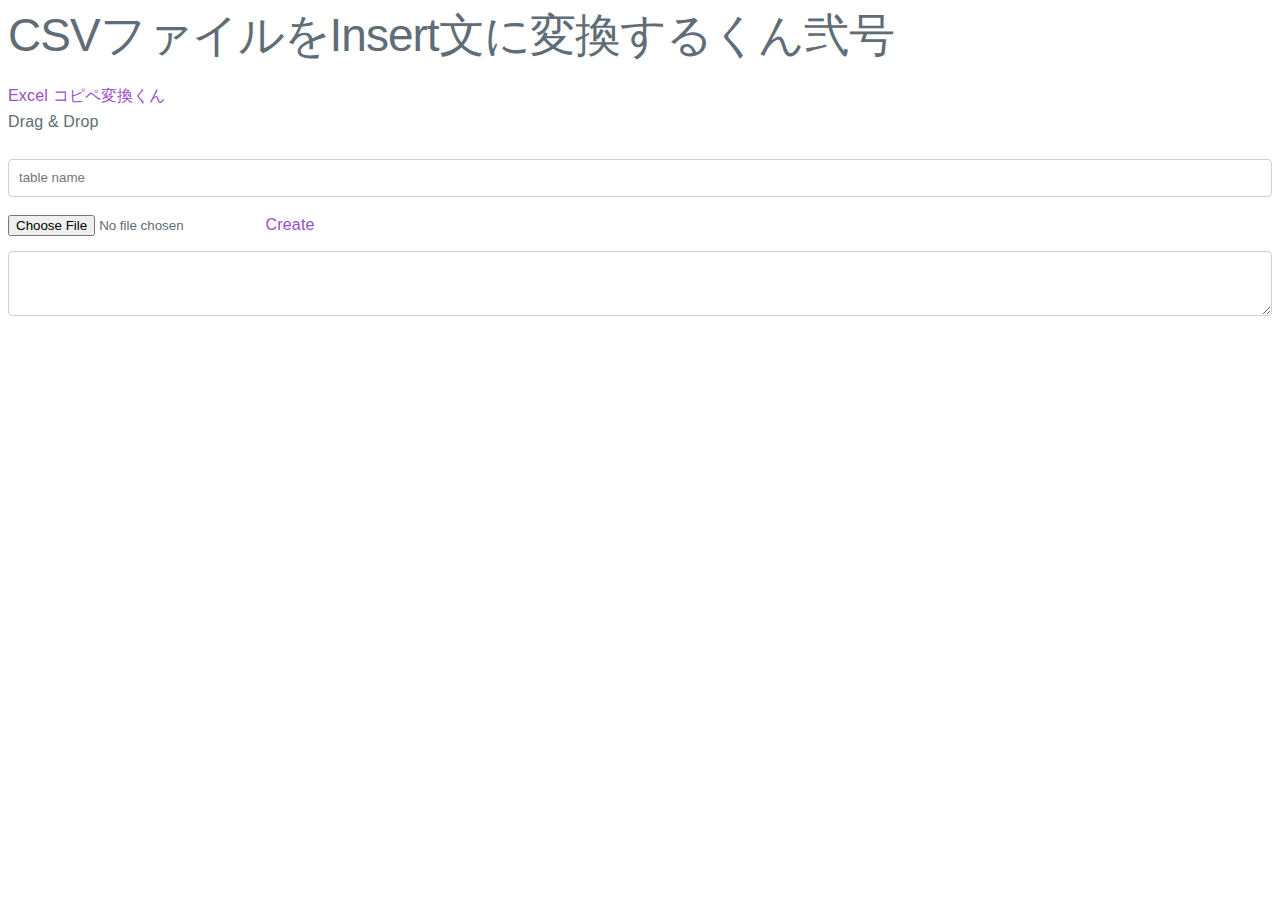
==== commit 39e92c30: "apply milligram.css" ====
--- a/index.html
+++ b/index.html
@@ -5,13 +5,13 @@
     <meta http-equiv="X-UA-Compatible" content="IE=edge">
     <meta name="viewport" content="width=device-width, initial-scale=1.0">
     <script src="./main.js"></script>
-    <link rel="stylesheet" href="style.css" />
+    <link rel="stylesheet" href="./dist/milligram.min.css" />
     <title>Mr.insert</title>
 </head>
 <body>
     <h1>CSVファイルをInsert文に変換するくん弐号</h1>
     <a href="./mr-tsv.html">Excel コピペ変換くん</a>
-    <!--<div id="drop-zone">
+    <div id="drop-zone">
         <p>Drag & Drop</p>
 
     </div>
@@ -23,7 +23,6 @@
     </div>
 
     <textarea rows="3000" cols="3000" id="query"></textarea>
-    -->
-    
+
 </body>
 </html>
